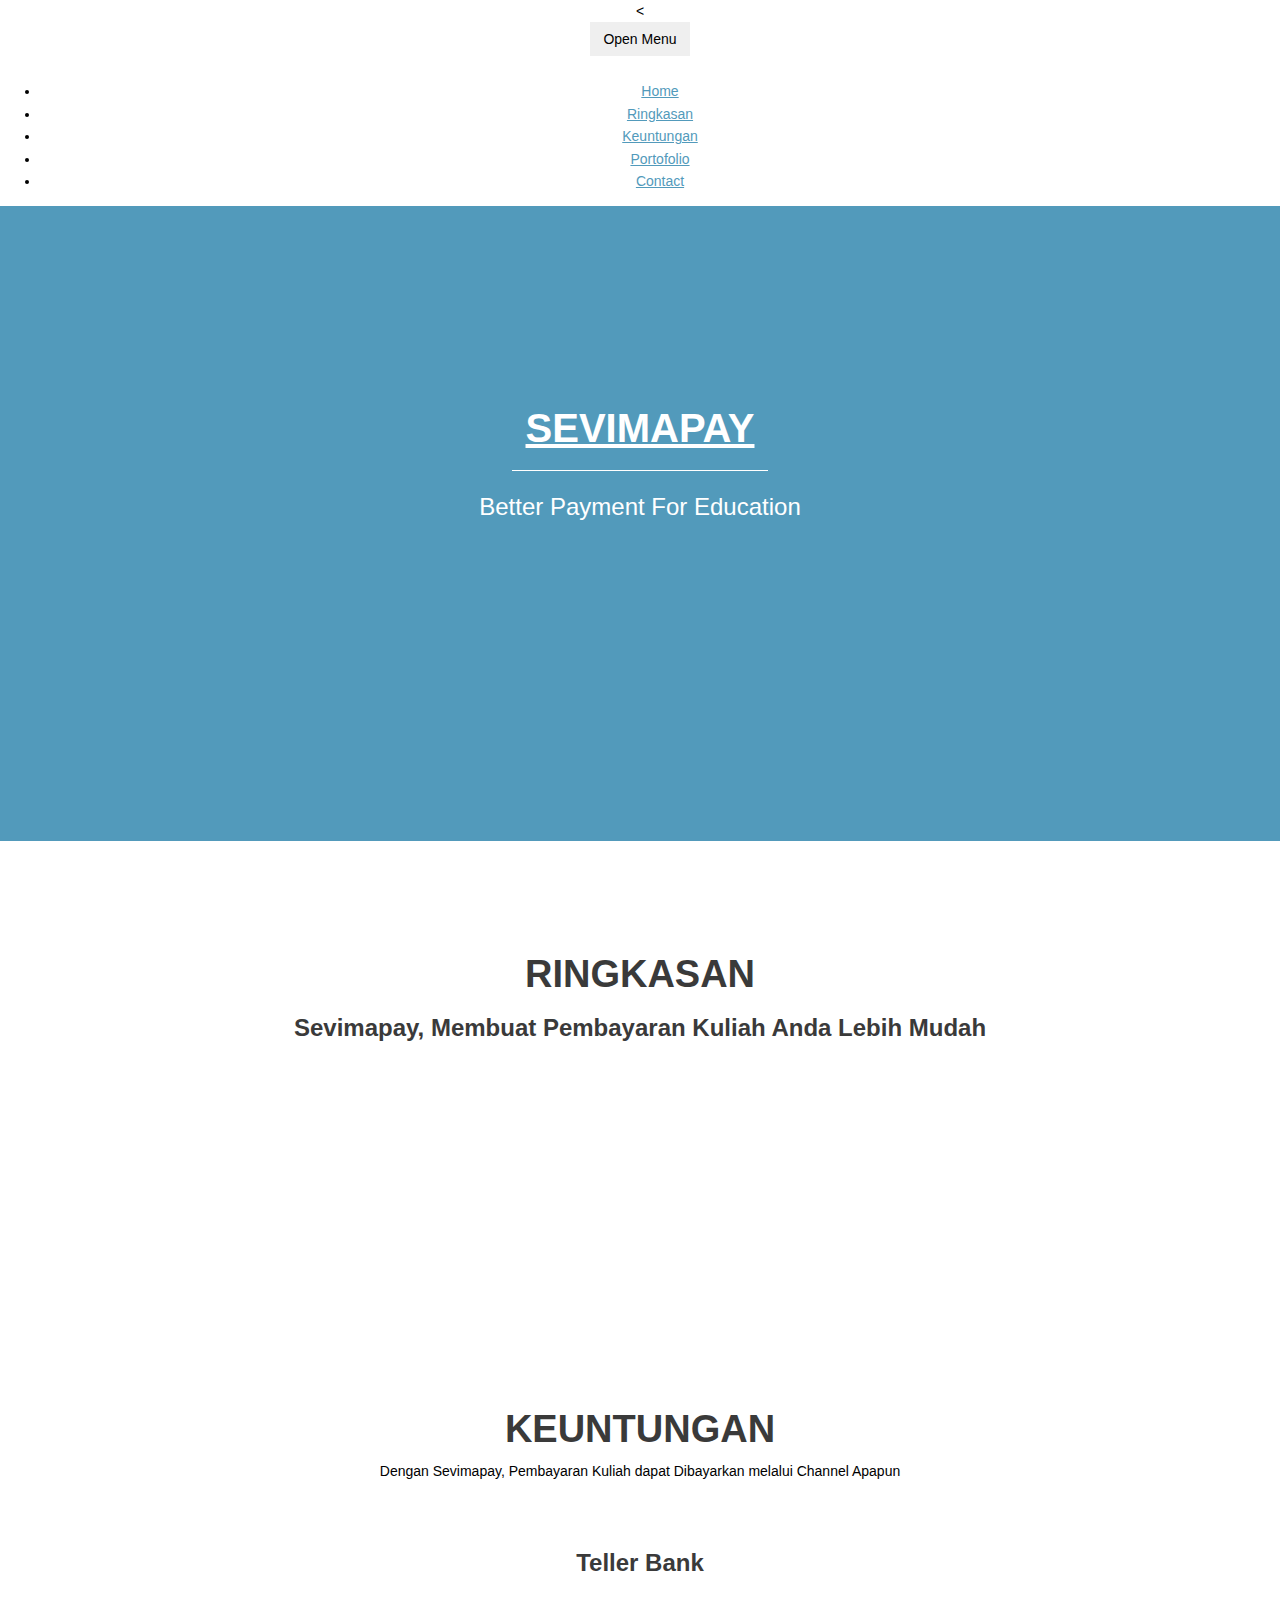
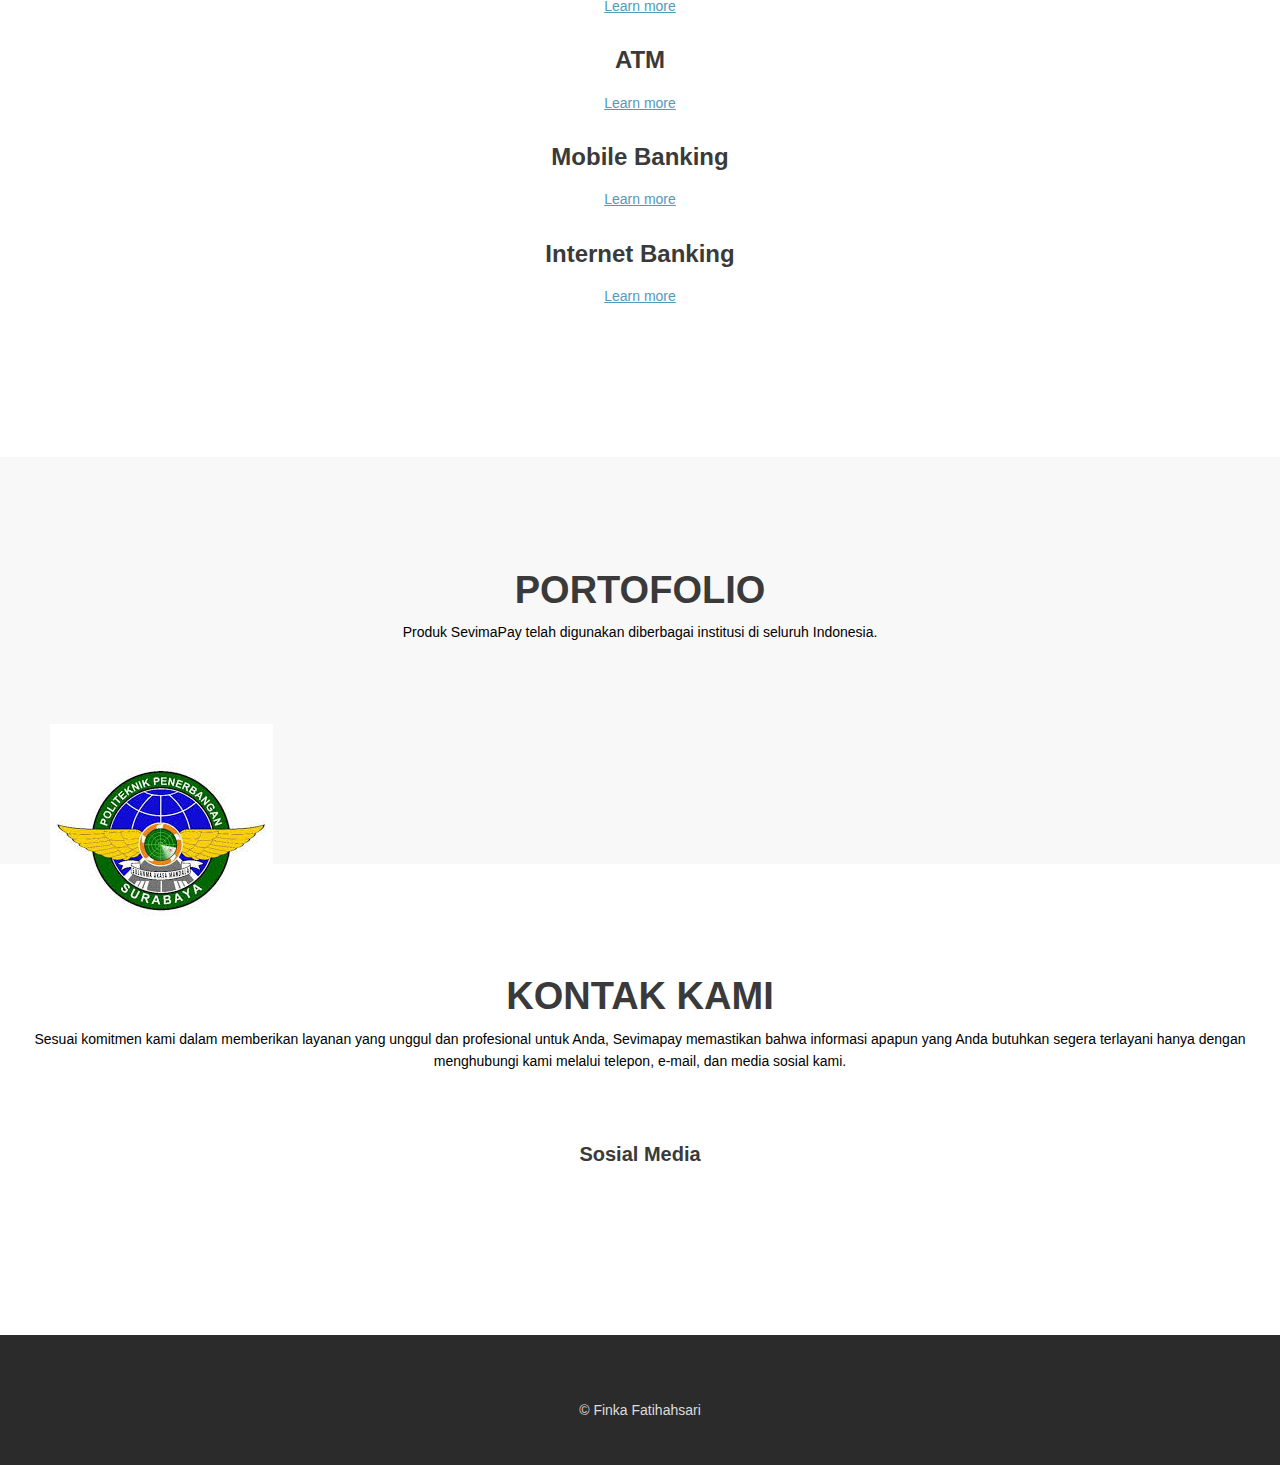
==== index.html @ 619b7484 "sevimapay" ====
<!DOCTYPE html>
<<!DOCTYPE html>
<html>
<head>
	<title>Sevimapay</title>
	<link href="css/style.css" rel="stylesheet" media="screen">
 	<link href="color/default.css" rel="stylesheet" media="screen">
</head>
<body>
	<div class="menu-area">
		<div id="dl-menu" class="dl-menuwrapper">
	      <button class="dl-trigger">Open Menu</button>
	      <ul class="dl-menu">
	        <li>
	          <a href="#intro">Home</a>
	        </li>
	        <li><a href="#about">Ringkasan</a></li>
	        <li><a href="#services">Keuntungan</a></li>
	        <li><a href="#works">Portofolio</a></li>
	        <li><a href="#contact">Contact</a></li>
	      </ul>
		</div>
	</div>

	<!--intro-area-->
	<div id="intro">
		<div class="intro-text">
		<div class="container">
		<div class="row">
			<div class="col-md-12">
				<div class="brand">
					<h1><a href="index.html">SevimaPay</a></h1>
					<div class="line-spacer"></div>
					<p><span>Better Payment For Education</span></p>
				</div>
			</div>
		</div>
		</div>
		</div>
	</div>

<!-- About -->
  <section id="about" class="home-section bg-white">
    <div class="container">
      <div class="row">
	        <div class="col-md-offset-2 col-md-8">
	          <div class="section-heading">
	            <h2>Ringkasan</h2>
	            <h4>Sevimapay, Membuat Pembayaran Kuliah Anda Lebih Mudah</h4>
	          </div>
	        </div>
	      </div>
	      <div class="row">
	        <div class="col-xs-12 col-sm-3 col-md-3 col-lg-3">
	          <div class="box-team wow bounceInDown" data-wow-delay="0.1s">
	            <img src="img\about\latarbelakang.jpg" alt="" class="img-responsive" />
	            <img src="img\about\2.jpg" alt="" class="img-responsive" />
	          </div>
	        </div>
	  </div>
    </div>
  </section>

<!-- Services -->
  <section id="services" class="home-section bg-white">
    <div class="container">
      <div class="row">
        <div class="col-md-offset-2 col-md-8">
          <div class="section-heading">
            <h2>Keuntungan</h2>
            <p>Dengan Sevimapay, Pembayaran Kuliah dapat Dibayarkan melalui Channel Apapun</p>
          </div>
        </div>
      </div>
    <div class="row">
        <div class="col-xs-12 col-sm-3 col-md-3 col-lg-3">
          <div class="service-box wow bounceInDown" data-wow-delay="0.1s">
            <i class="fa fa-code fa-4x"></i>
            <h4>Teller Bank</h4>
            <a href="#" class="btn btn-primary">Learn more</a>
          </div>
        </div>
        <div class="col-xs-12 col-sm-3 col-md-3 col-lg-3">
          <div class="service-box wow bounceInDown" data-wow-delay="0.1s">
            <i class="fa fa-code fa-4x"></i>
            <h4>ATM</h4>
            <a href="#" class="btn btn-primary">Learn more</a>
          </div>
        </div>
        <div class="col-xs-12 col-sm-3 col-md-3 col-lg-3">
          <div class="service-box wow bounceInDown" data-wow-delay="0.1s">
            <i class="fa fa-code fa-4x"></i>
            <h4>Mobile Banking</h4>
            <a href="#" class="btn btn-primary">Learn more</a>
          </div>
        </div>
        <div class="col-xs-12 col-sm-3 col-md-3 col-lg-3">
          <div class="service-box wow bounceInDown" data-wow-delay="0.1s">
            <i class="fa fa-code fa-4x"></i>
            <h4>Internet Banking</h4>
            <a href="#" class="btn btn-primary">Learn more</a>
          </div>
        </div>
    </div>
  </section>

  <!-- Works -->
  <section id="works" class="home-section bg-gray">
    <div class="container">
      <div class="row">
        <div class="col-md-offset-2 col-md-8">
          <div class="section-heading">
            <h2>Portofolio</h2>
            <p>Produk SevimaPay telah digunakan diberbagai institusi di seluruh Indonesia.</p>
          </div>
        </div>
      </div>
      <div class="row">
        <div class="col-md-offset-2 col-md-8">

          <ul class="lb-album">
            <li>
            <a href="#image-1">
				<img src="img/works/thumbs/1.jpg" alt="">
				<span>+</span>
			</a>
            <div class="lb-overlay" id="image-1">
            	<a href="#page" class="lb-close">X</a>
            	<img src="img/works/1.jpg" alt="" />
            </div>
            </li>
          </ul>

        </div>
      </div>
    </div>
  </section>
  
  <!-- Contact -->
  <section id="contact" class="home-section bg-white">
    <div class="container">
      <div class="row">
        <div class="col-md-offset-2 col-md-8">
          <div class="section-heading">
            <h2>Kontak Kami</h2>
            <p>Sesuai komitmen kami dalam memberikan layanan yang unggul dan profesional untuk Anda, Sevimapay memastikan bahwa informasi apapun yang Anda butuhkan segera terlayani hanya dengan menghubungi kami melalui telepon, e-mail, dan media sosial kami. </p>
          </div>
        </div>
      </div>

      <div class="row mar-top30 ">
        <div class="col-md-offset-2 col-md-8">
          <h5>Sosial Media</h5>
          <ul class="social-network">
          </ul>
        </div>
      </div>

    </div>
  </section>

  <footer>
    <div class="container">
      <div class="row">
        <div class="col-md-12">
          <p>&copy; Finka Fatihahsari</p>
        </div>
      </div>
    </div>
  </footer>

</body>
</html>
---- css/style.css ----
body{
	margin:0;
	padding:0;
	text-align: center;
	font-family: 'Open Sans', sans-serif;
	font-size: 14px;
	line-height: 1.6em;
	
}

h1 {
	font-size: 36px;
}
h2 {
	font-size: 32px;
}
h3 {
	font-size: 28px;
}
h4 {
	font-size: 24px;
}
h5 {
	font-size: 20px;
}
h6 {
	font-size: 18px;
}

h1,h2,h3,h4,h5,h6,.h1,.h2,.h3,.h4,.h5,.h6{
	color: #3a3a3a;
	font-weight: 700;
	margin-bottom: 20px;
	font-family: 'Montserrat', sans-serif;
}


.lead{
	font-weight: 400;
}

button {
	display: inline-block;
	margin-bottom: 0;
	margin-bottom: 10px;
	padding: 6px 12px;
	border: 1px solid transparent;
	vertical-align: middle;
	text-align: center;
	white-space: nowrap;
	font-weight: normal;
	font-size: 14px;
	line-height: 1.428571429;
	cursor: pointer;
	-webkit-user-select: none;
	-moz-user-select: none;
	-ms-user-select: none;
	-o-user-select: none;
	user-select: none;
}
button.navbar-toggle {
	background: #2b2b2b;
	border: none;
	color: #fff;
}

.btn-theme,.btn-theme:hover,.btn-theme:focus{
	color: #fff;
}
.btn-theme:hover{
	background: transparent !important;
	border-color: #999;
	color: #999;
}


/* ================================
margin, padding
================================= */
.mar-top0 {
	margin-top: 0;
}
.mar-top10 {
	margin-top: 10px;
}
.mar-top20 {
	margin-top: 20px;
}
.mar-top30 {
	margin-top: 30px;
}
.mar-top40 {
	margin-top: 40px;
}



/* ================================
Home sections
================================= */

.home-section {
	width: 100%;
	padding: 90px 0px 150px 0px;
}

/* --- heading --- */
.section-heading {
	margin-bottom: 70px;
}
	
.section-heading h2 {
	font-size: 38px;
	text-transform: uppercase;
}
	
.section-heading .heading-line {
	margin:0 auto;
	display: block;
	height: 1px;
	width: 80px;
	background: #333;
	margin-top: 10px;
	margin-bottom: 20px;
}

	
/* --- section bg var --- */

.bg-white {
	background: #fff;
}

.bg-gray {
	background: #f8f8f8;
}

.bg-dark {
	background: #575757;
}


/* --- section content general color --- */

.color-light h1,.color-light h2,.color-light h3,.color-light h4,.color-light h5,.color-light h6 {
	color: #fff;
}


.color-light p {
	color: #eee;
}


/* ================================
Intro
================================= */

#intro{
    height:635px;
    width:100%;
    background-color: #529abb;
    background-image: url(../img/bg-mac.png);
    background-position:center;
    background-repeat:no-repeat;
    overflow-y:hidden;
    text-align:center;
    position:relative;
}



.intro-text {
	position:relative;
	width:100%;
	margin-top:200px;
	z-index:1000;
}
#intro .brand {
	margin-top: 40px;
}
.intro-text h1 a {
	color:#fff;
	text-align:center;
	font-weight: 700;
	font-size: 40px; 
	line-height:1.1em;
	padding-top:30px;
	text-transform: uppercase;	
}
.intro-text h1 a:hover {
	text-decoration: none;
}

.line-spacer {
	width: 20%;
	margin:0 auto;
	margin-top: 20px;
	margin-bottom: 25px;
	border-bottom:1px solid #fff;
}

.intro-text p span {
	color:#fff;
	font-size: 24px;
	text-align:center;
	font-weight: 300;
}

/* ================================
About
================================= */
.box-team img {
	margin-bottom: 30px;
}



/* ================================
Services
================================= */

.service-box p {
	margin-bottom: 20px;
}

.service.carousel h4,.service.carousel p {
	text-align: left;
}


.service .carousel-control{
	background: none;
}

.service .screenshot{
	overflow: hidden;
	overflow: hidden;
	margin-right: auto;
	margin-left: auto;
}

.service .screenshot img{
	margin-right: auto;
	margin-left: auto;
	padding-left: 4px;
	width: 400px;
}

.service .carousel-indicators {
	position: relative;
	bottom: 0;
	left: 0;
	margin-top: 0px;
	margin-bottom: 0px;
	margin-left: 0px;
	padding: 5px;
	padding-bottom: 8px;
	width: 100%;
	background: #ffffff;
}

.service .carousel-indicators .active {
	width: 45px;
	height: 5px;
	border: none;
	border-radius: 0px;
}

.service .carousel-indicators li {
	display: inline-block;
	margin: 1px;
	width: 45px;
	height: 5px;
	border: none;
	border-radius: 0px;
	background: #eeeeee;
	text-indent: -999px;
	cursor: pointer;
}


/* ================================
Works
================================= */


.lb-album{
	margin-left:40px;
	list-style: none;
	width: 100%;
	margin: 0 auto;
}
.lb-album li{
	float: left;
	margin: 10px;
	position: relative;
}
.lb-album li > a,
.lb-album li > a img{
	display: block;
}
.lb-album li > a{
	width: 150px;
	height: 150px;
	position: relative;
	padding: 0;
	background: #2b2b2b;
}
.lb-album li > a span{
	position: absolute;
	width: 150px;
	height: 150px;
	top: 0;
	left: 0;
	text-align: center;
	line-height: 150px;
	color: rgba(27,54,81,0.8);
	text-shadow: 0px 1px 1px rgba(255,255,255,0.6);
	font-size: 24px;
	opacity: 0;
	filter: alpha(opacity=0); /* internet explorer */
    -ms-filter:"progid:DXImageTransform.Microsoft.Alpha(opacity=0)"; /*IE8*/
	background: rgb(241,210,194);
	background: -moz-radial-gradient(center, ellipse cover, rgba(255,255,255,0.56) 0%, rgba(241,210,194,1) 100%);
	background: -webkit-gradient(radial, center center, 0px, center center, 100%, color-stop(0%,rgba(255,255,255,0.56)), color-stop(100%,rgba(241,210,194,1)));
	background: -webkit-radial-gradient(center, ellipse cover, rgba(255,255,255,0.56) 0%,rgba(241,210,194,1) 100%);
	background: -o-radial-gradient(center, ellipse cover, rgba(255,255,255,0.56) 0%,rgba(241,210,194,1) 100%);
	background: -ms-radial-gradient(center, ellipse cover, rgba(255,255,255,0.56) 0%,rgba(241,210,194,1) 100%);
	background: radial-gradient(center, ellipse cover, rgba(255,255,255,0.56) 0%,rgba(241,210,194,1) 100%);
	-webkit-transition: opacity 0.3s linear;
	-moz-transition: opacity 0.3s linear;
	-o-transition: opacity 0.3s linear;
	-ms-transition: opacity 0.3s linear;
	transition: opacity 0.3s linear;
}
.lb-album li > a:hover span{
	opacity: 1;
	filter: alpha(opacity=99); /* internet explorer */
    -ms-filter:"progid:DXImageTransform.Microsoft.Alpha(opacity=99)"; /*IE8*/
}
.lb-overlay{
	width: 0px;
	height: 0px;
	position: fixed;
	overflow: hidden;
	left: 0px;
	top: 0px;
	padding: 0px;
	z-index: 99;
	text-align: center;
	background: rgb(241,210,194);
	background: -moz-radial-gradient(center, ellipse cover, rgba(255,255,255,0.56) 0%, rgba(241,210,194,1) 100%);
	background: -webkit-gradient(radial, center center, 0px, center center, 100%, color-stop(0%,rgba(255,255,255,0.56)), color-stop(100%,rgba(241,210,194,1)));
	background: -webkit-radial-gradient(center, ellipse cover, rgba(255,255,255,0.56) 0%,rgba(241,210,194,1) 100%);
	background: -o-radial-gradient(center, ellipse cover, rgba(255,255,255,0.56) 0%,rgba(241,210,194,1) 100%);
	background: -ms-radial-gradient(center, ellipse cover, rgba(255,255,255,0.56) 0%,rgba(241,210,194,1) 100%);
	background: radial-gradient(center, ellipse cover, rgba(255,255,255,0.56) 0%,rgba(241,210,194,1) 100%);
}
.lb-overlay > div{
	position: relative;
	color: rgba(27,54,81,0.8);
	opacity: 0;
	filter: alpha(opacity=0); /* internet explorer */
    -ms-filter:"progid:DXImageTransform.Microsoft.Alpha(opacity=0)"; /*IE8*/
	width: 550px;
	margin: 10px auto 0px auto;
	text-shadow: 0px 1px 1px rgba(255,255,255,0.6);
	-webkit-transition: opacity 0.3s linear 1.3s;
	-moz-transition: opacity 0.3s linear 1.3s;
	-o-transition: opacity 0.3s linear 1.3s;
	-ms-transition: opacity 0.3s linear 1.3s;
	transition: opacity 0.3s linear 1.3s;
}
.lb-overlay div h3,
.lb-overlay div p{
	padding: 0px 20px;
	width: 200px;
	height: 60px;
}
.lb-overlay div h3{
	font-size: 32px;
	margin-top:0;
	float: left;
	text-align: right;
	border-right: 1px solid rgba(27,54,81,0.4);
	text-shadow: none;
	color: #fff;
}
.lb-overlay div h3 span,
.lb-overlay div p{
	font-size: 16px;
	text-shadow: none;
	color: #fff;
}
.lb-overlay div h3 span{
	display: block;
	line-height: 6px;
}
.lb-overlay div p{
	text-align: left;
	float: left;
	width: 260px;
}
.lb-overlay a.lb-close{
	
	z-index: 1001;
	color: #fff;
	position: absolute;
	top: 43px;
	left: 50%;
	
	font-size: 28px;
	line-height: 26px;
	text-align: center;
	width: 50px;
	height: 23px;
	overflow: hidden;
	margin-left: -25px;
	opacity: 0;
	filter: alpha(opacity=0); /* internet explorer */
    -ms-filter:"progid:DXImageTransform.Microsoft.Alpha(opacity=0)"; /*IE8*/
	-webkit-transition: opacity 0.3s linear 1.2s;
	-moz-transition: opacity 0.3s linear 1.2s;
	-o-transition: opacity 0.3s linear 1.2s;
	-ms-transition: opacity 0.3s linear 1.2s;
	transition: opacity 0.3s linear 1.2s;
}
.lb-overlay img{
	/* height: 100%; For Opera max-height does not seem to work */
	max-height: 100%;
	position: relative;
	-webkit-box-shadow: 1px 1px 4px rgba(0,0,0,0.3);
	-moz-box-shadow: 1px 1px 4px rgba(0,0,0,0.3);
	box-shadow: 0px 2px 7px rgba(0,0,0,0.2);
}
.lb-overlay:target {
	width: auto;
	height: auto;
	bottom: 0px;
	right: 0px;
	padding: 80px 100px 120px 100px;
}
.lb-overlay:target img {
	-webkit-animation: fadeInScale 1.2s ease-in-out;
	-moz-animation: fadeInScale 1.2s ease-in-out;
	-o-animation: fadeInScale 1.2s ease-in-out;
	-ms-animation: fadeInScale 1.2s ease-in-out;
	animation: fadeInScale 1.2s ease-in-out;
}
.lb-overlay:target a.lb-close,
.lb-overlay:target > div{
	opacity: 1;
	filter: alpha(opacity=99); /* internet explorer */
    -ms-filter:"progid:DXImageTransform.Microsoft.Alpha(opacity=99)"; /*IE8*/
}
@-webkit-keyframes fadeInScale {
  0% { -webkit-transform: scale(0.6); opacity: 0; }
  100% { -webkit-transform: scale(1); opacity: 1; }
}
@-moz-keyframes fadeInScale {
  0% { -moz-transform: scale(0.6); opacity: 0; }
  100% { -moz-transform: scale(1); opacity: 1; }
}
@-o-keyframes fadeInScale {
  0% { -o-transform: scale(0.6); opacity: 0; }
  100% { -o-transform: scale(1); opacity: 1; }
}
@-ms-keyframes fadeInScale {
  0% { -ms-transform: scale(0.6); opacity: 0; }
  100% { -ms-transform: scale(1); opacity: 1; }
}
@keyframes fadeInScale {
  0% { transform: scale(0.6); opacity: 0; }
  100% { transform: scale(1); opacity: 1; }
}

x:-o-prefocus, .lb-overlay img {
    height: 100%;
}


/* ================================
Contact
================================= */


.validation {
    color: red;
    display:none;
    margin: 0 0 20px;
    font-weight:400;
    font-size:13px;
}

#sendmessage {
    color: green;
    border:1px solid green;
    display:none;
    text-align:center;
    padding:15px;
    font-weight:600;
    margin-bottom:15px;
}

#errormessage {
    color: red;
    display:none;
    border:1px solid red;
    text-align:center;
    padding:15px;
    font-weight:600;
    margin-bottom:15px;
}

#sendmessage.show, #errormessage.show, .show {
	display:block;
}

/* ================================
Bottom widget
================================= */
ul.social-network {	
	margin: 0;
	margin-left:0;
	padding-left: 0;
	list-style: none;
}
ul.social-network li {
	display: inline;
	margin: 5px 5px;
}

ul.social-network li a:hover span .fa-circle {
	color: #2b2b2b;
}

/* ================================
Footer
================================= */
footer {
	background: #2b2b2b;
	color: #ddd;
	padding: 50px 0 30px;
}
/* ================================
more media queries
================================= */

@media (max-width:768px) {
	#intro{
		background-image: url(../img/bg-mac.png);
		background-size:100%;
	}
	.box-team, .box-team img {
		text-align: center;
	}
	.box-team img {
		float: none;
		margin:0 auto;
	}	
	.box-team {
		margin-bottom: 30px;
	}

	
}

@media (max-width:992px) {


	.service p{
			margin-bottom: 60px;
	}

}

@media (max-width:480px){
	#intro{
		background-image: none;
	}
}
---- color/default.css ----
a, a:hover{
	color: #529abb;
}
.navbar-default{
	background: #529abb;
}

.form-control:focus {
  border-color: #529abb;
  -webkit-box-shadow: inset 0 1px 1px rgba(0,0,0,.075), 0 0 2px #529abb;
          box-shadow: inset 0 1px 1px rgba(0,0,0,.075), 0 0 2px #529abb;
}

.service .carousel-indicators .active {
	background: #529abb;
}

.btn-theme {
	background: #529abb;
}

.lb-album li > a span{
	background: #529abb;
	background: -moz-radial-gradient(center, ellipse cover, rgba(255,255,255,0.56) 0%, #529abb 100%);
	background: -webkit-gradient(radial, center center, 0px, center center, 100%, color-stop(0%,rgba(255,255,255,0.56)), color-stop(100%,#529abb));
	background: -webkit-radial-gradient(center, ellipse cover, rgba(255,255,255,0.56) 0%,#529abb 100%);
	background: -o-radial-gradient(center, ellipse cover, rgba(255,255,255,0.56) 0%,#529abb 100%);
	background: -ms-radial-gradient(center, ellipse cover, rgba(255,255,255,0.56) 0%,#529abb 100%);
	background: radial-gradient(center, ellipse cover, rgba(255,255,255,0.56) 0%,#529abb 100%);
}
.lb-overlay{
	background: #529abb;
	background: -moz-radial-gradient(center, ellipse cover, rgba(255,255,255,0.56) 0%, #529abb 100%);
	background: -webkit-gradient(radial, center center, 0px, center center, 100%, color-stop(0%,rgba(255,255,255,0.56)), color-stop(100%,#529abb));
	background: -webkit-radial-gradient(center, ellipse cover, rgba(255,255,255,0.56) 0%,#529abb 100%);
	background: -o-radial-gradient(center, ellipse cover, rgba(255,255,255,0.56) 0%,#529abb 100%);
	background: -ms-radial-gradient(center, ellipse cover, rgba(255,255,255,0.56) 0%,#529abb 100%);
	background: radial-gradient(center, ellipse cover, rgba(255,255,255,0.56) 0%,#529abb 100%);
}
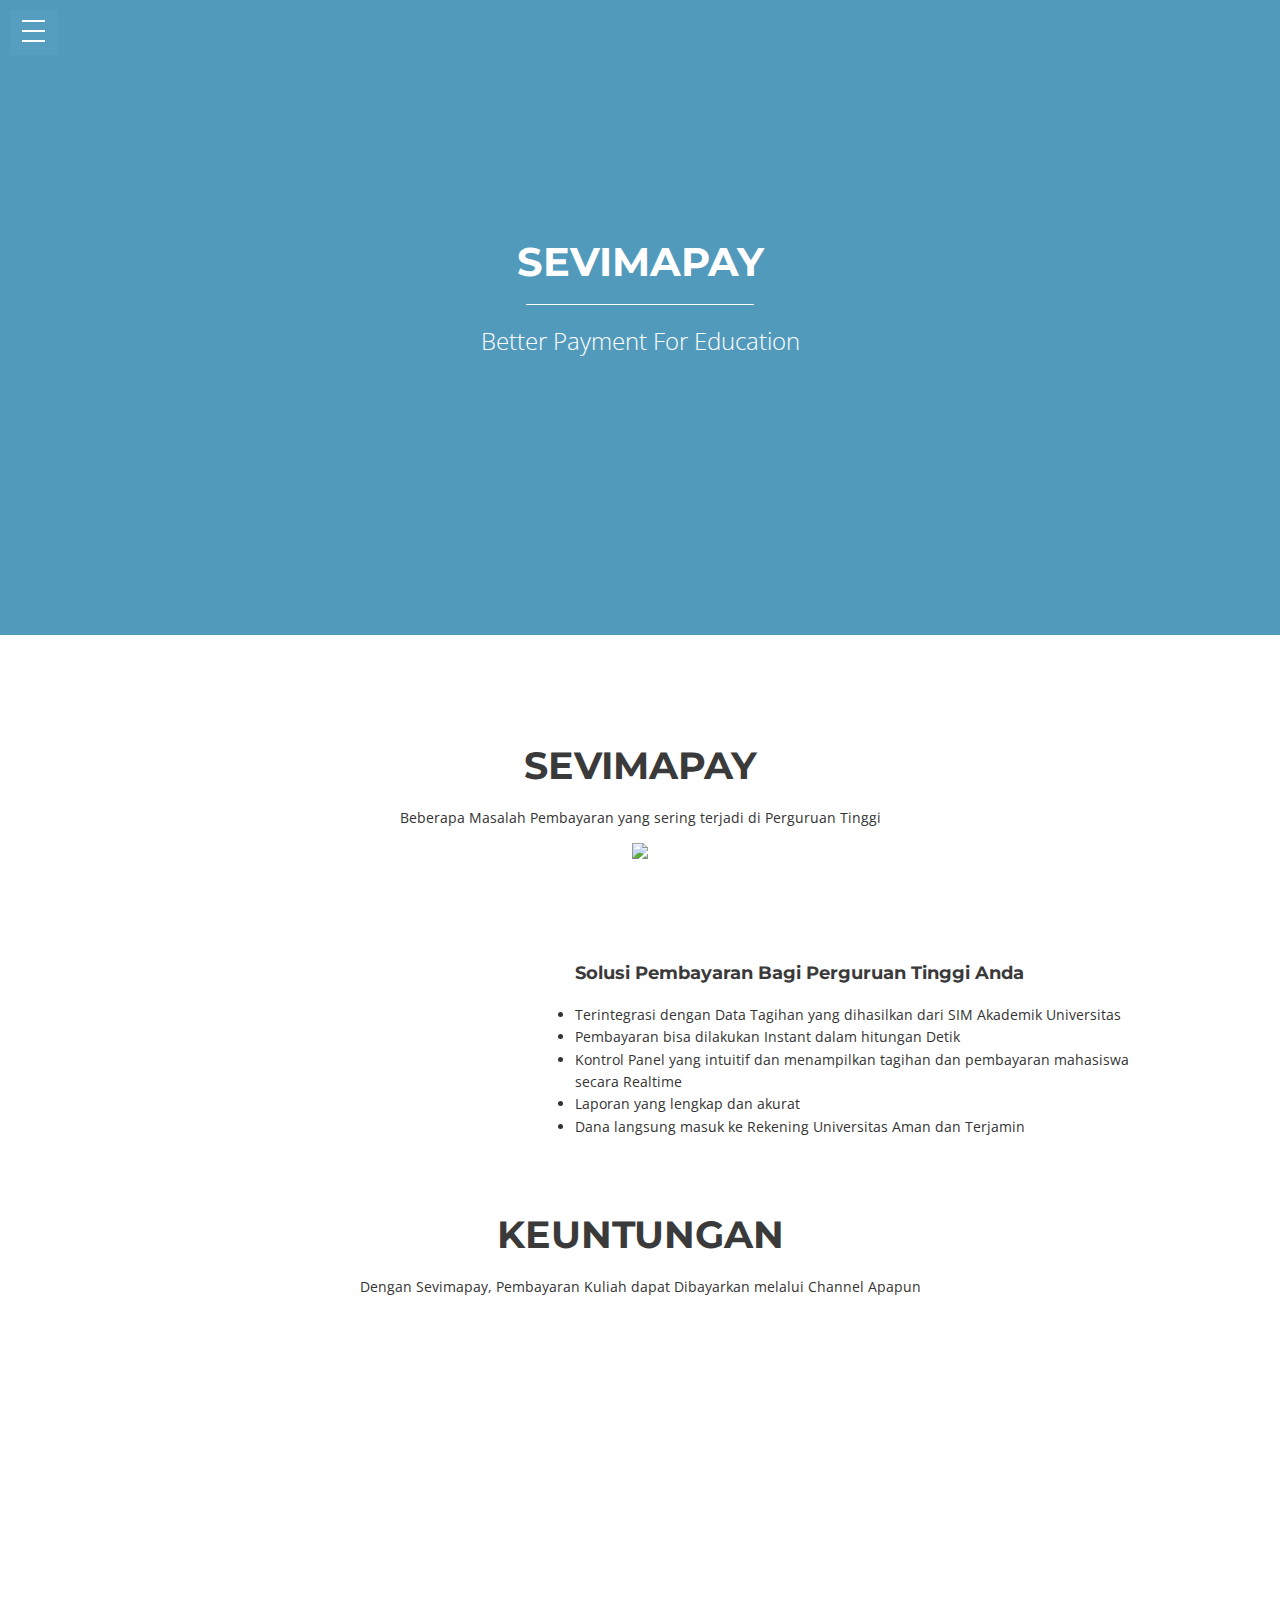
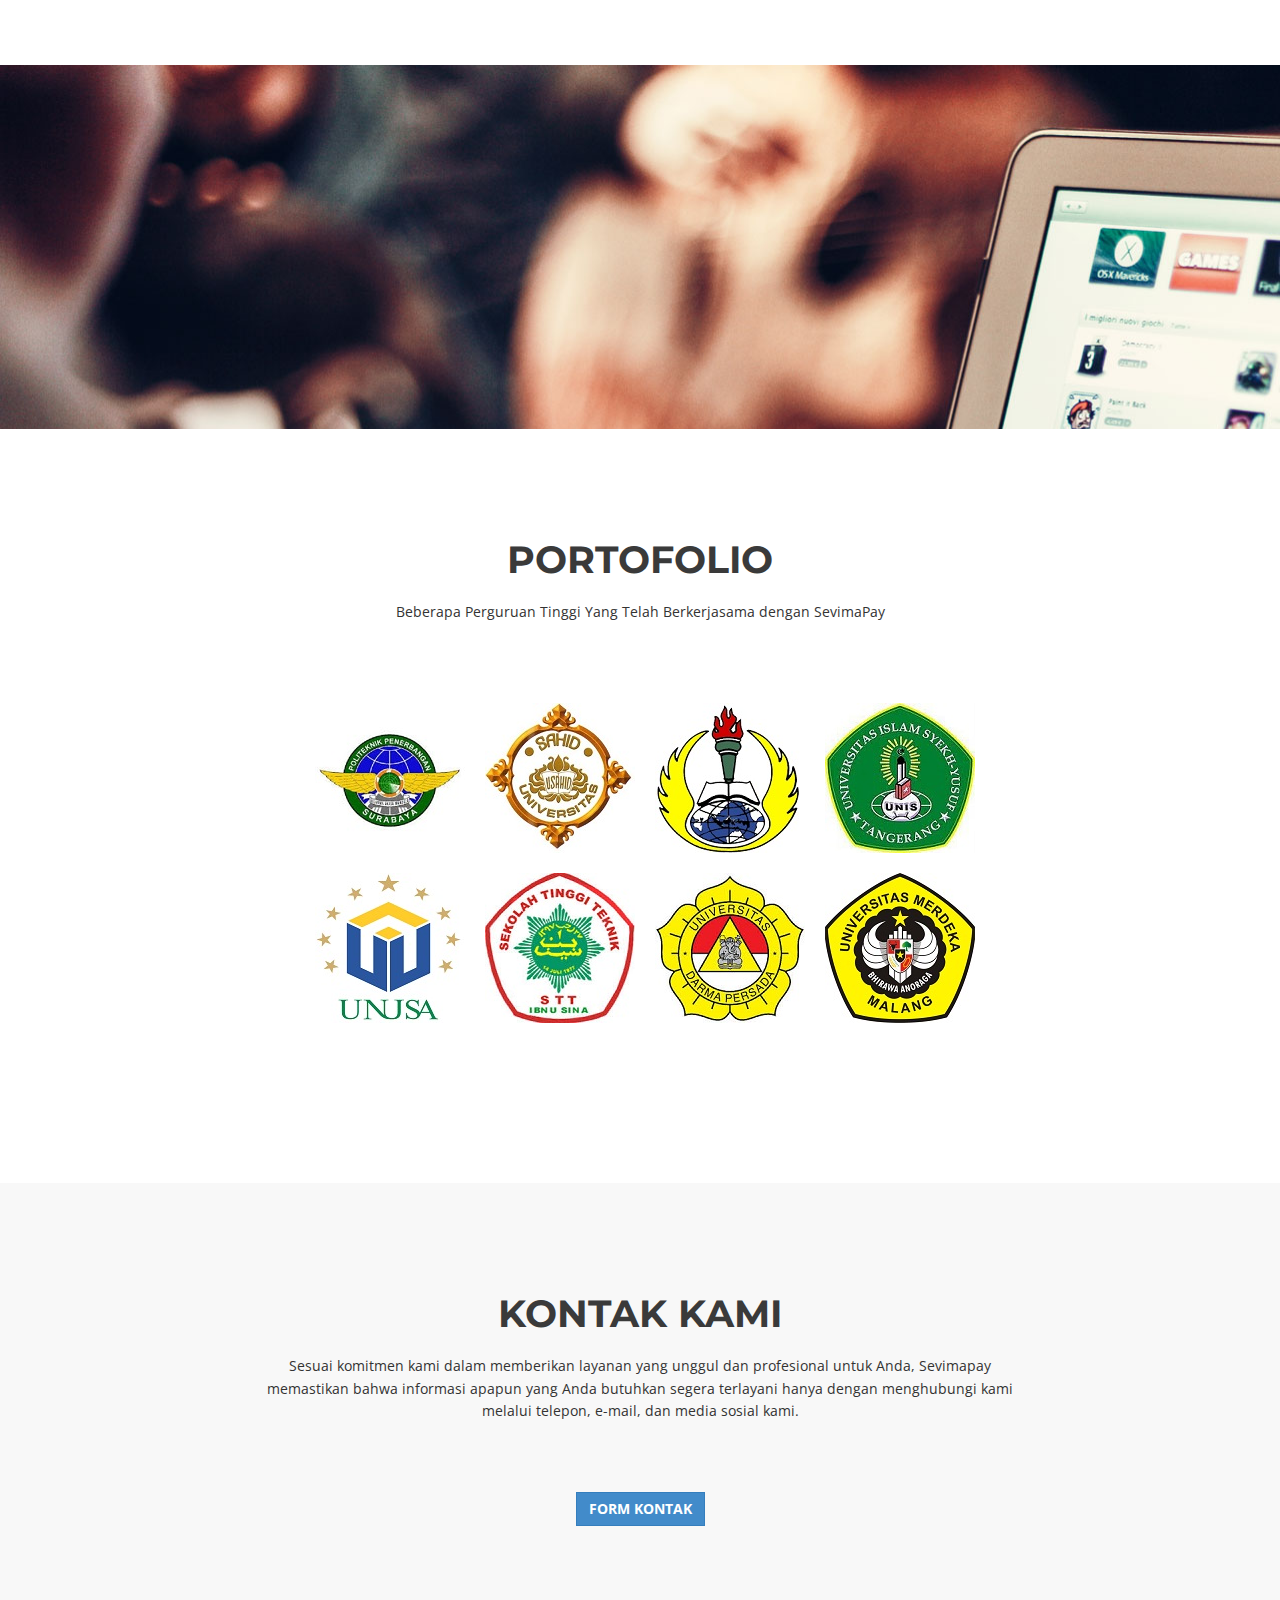
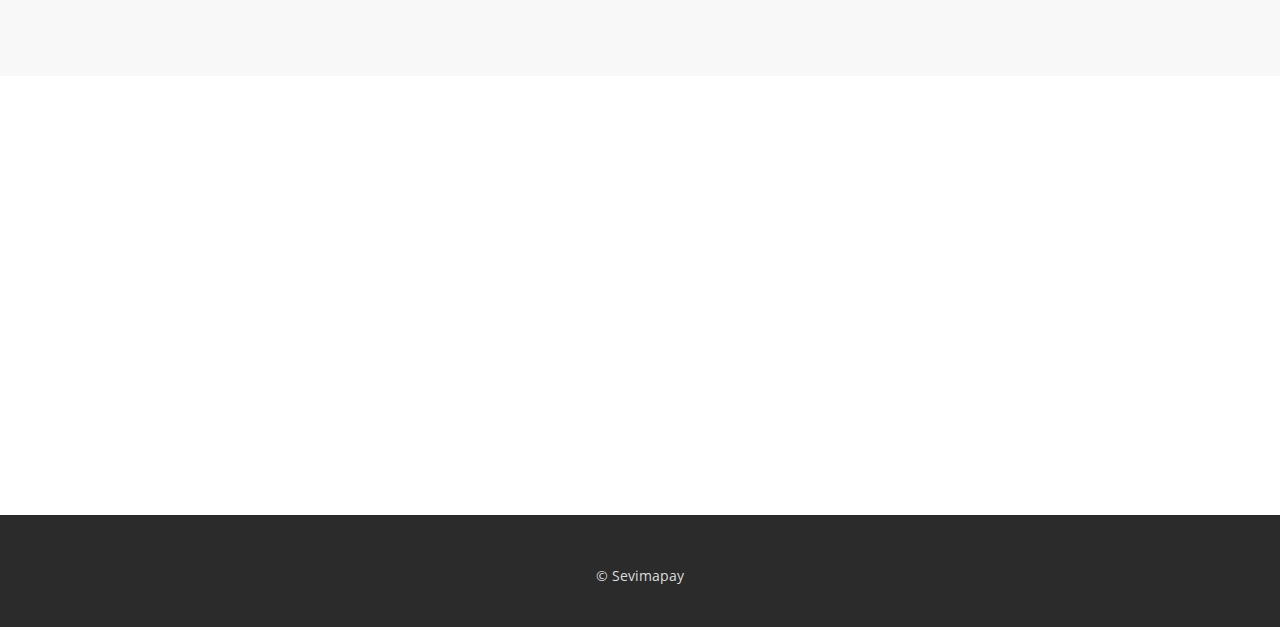
==== commit 35495bd7: "web complete" ====
--- a/index.html
+++ b/index.html
@@ -1,10 +1,12 @@
 <!DOCTYPE html>
-<<!DOCTYPE html>
 <html>
 <head>
 	<title>Sevimapay</title>
-	<link href="css/style.css" rel="stylesheet" media="screen">
- 	<link href="color/default.css" rel="stylesheet" media="screen">
+	<link href="css/bootstrap.min.css" rel="stylesheet" media="screen">
+  <link href="css/style.css" rel="stylesheet" media="screen">
+  <link href="color/default.css" rel="stylesheet" media="screen">
+  <script src="js/modernizr.custom.js"></script>
+  <script src="https://canvasjs.com/assets/script/canvasjs.min.js"></script>
 </head>
 <body>
 	<div class="menu-area">
@@ -14,10 +16,11 @@
 	        <li>
 	          <a href="#intro">Home</a>
 	        </li>
-	        <li><a href="#about">Ringkasan</a></li>
+	        <li><a href="#about">Tentang Produk</a></li>
 	        <li><a href="#services">Keuntungan</a></li>
 	        <li><a href="#works">Portofolio</a></li>
 	        <li><a href="#contact">Contact</a></li>
+          <li><a href="#partner">Partner</a></li>
 	      </ul>
 		</div>
 	</div>
@@ -43,24 +46,32 @@
   <section id="about" class="home-section bg-white">
     <div class="container">
       <div class="row">
-	        <div class="col-md-offset-2 col-md-8">
 	          <div class="section-heading">
-	            <h2>Ringkasan</h2>
-	            <h4>Sevimapay, Membuat Pembayaran Kuliah Anda Lebih Mudah</h4>
+	            <h2>Sevimapay</h2>
+              <p>Beberapa Masalah Pembayaran yang sering terjadi di Perguruan Tinggi</p>
+               <img src="img/about/problem.png" >
+	            
 	          </div>
 	        </div>
-	      </div>
-	      <div class="row">
-	        <div class="col-xs-12 col-sm-3 col-md-3 col-lg-3">
-	          <div class="box-team wow bounceInDown" data-wow-delay="0.1s">
-	            <img src="img\about\latarbelakang.jpg" alt="" class="img-responsive" />
-	            <img src="img\about\2.jpg" alt="" class="img-responsive" />
-	          </div>
-	        </div>
-	  </div>
-    </div>
-  </section>
-
+        </div>
+          <div class="col-md-6" align="left" id="chartContainer" style="display: block; height: 210px; width: 520px;"></div>
+          <br>
+        </div>
+  
+        <div class="col-md-6">   
+          <ul class="check-benefit" align="left">
+              <h6>Solusi Pembayaran Bagi Perguruan Tinggi Anda</h6>
+              <li>Terintegrasi dengan Data Tagihan yang dihasilkan dari SIM Akademik Universitas</li>
+              <li>Pembayaran bisa dilakukan Instant dalam hitungan Detik</li>
+              <li>Kontrol Panel yang intuitif dan menampilkan tagihan dan pembayaran mahasiswa secara Realtime</li>
+              <li>Laporan yang lengkap dan akurat</li>
+              <li>Dana langsung masuk ke Rekening Universitas Aman dan Terjamin</li>
+          </ul>
+        </div> 
+	   </div>
+    </div>
+    </section>
+    
 <!-- Services -->
   <section id="services" class="home-section bg-white">
     <div class="container">
@@ -75,43 +86,57 @@
     <div class="row">
         <div class="col-xs-12 col-sm-3 col-md-3 col-lg-3">
           <div class="service-box wow bounceInDown" data-wow-delay="0.1s">
-            <i class="fa fa-code fa-4x"></i>
+            <i class="	fa fa-money fa-4x"></i>
             <h4>Teller Bank</h4>
-            <a href="#" class="btn btn-primary">Learn more</a>
+            <a href="teller.html" class="btn btn-primary">Learn more</a>
           </div>
         </div>
         <div class="col-xs-12 col-sm-3 col-md-3 col-lg-3">
           <div class="service-box wow bounceInDown" data-wow-delay="0.1s">
-            <i class="fa fa-code fa-4x"></i>
+            <i class="fa fa-credit-card fa-4x"></i>
             <h4>ATM</h4>
-            <a href="#" class="btn btn-primary">Learn more</a>
+            <a href="atm.html" class="btn btn-primary">Learn more</a>
           </div>
         </div>
         <div class="col-xs-12 col-sm-3 col-md-3 col-lg-3">
           <div class="service-box wow bounceInDown" data-wow-delay="0.1s">
-            <i class="fa fa-code fa-4x"></i>
+            <i class="	fa fa-mobile-phone fa-4x"></i>
             <h4>Mobile Banking</h4>
-            <a href="#" class="btn btn-primary">Learn more</a>
+            <a href="mobile.html" class="btn btn-primary">Learn more</a>
           </div>
         </div>
         <div class="col-xs-12 col-sm-3 col-md-3 col-lg-3">
           <div class="service-box wow bounceInDown" data-wow-delay="0.1s">
-            <i class="fa fa-code fa-4x"></i>
+            <i class="fa fa-laptop fa-4x"></i>
             <h4>Internet Banking</h4>
-            <a href="#" class="btn btn-primary">Learn more</a>
+            <a href="internet.html" class="btn btn-primary">Learn more</a>
           </div>
         </div>
     </div>
   </section>
 
+  <!-- spacer -->
+  <section id="spacer1" class="home-section spacer">
+    <div class="container">
+      <div class="row">
+        <div class="col-md-12">
+          <div class="color-light">
+            <h2 class="wow bounceInDown" data-wow-delay="1s">SevimaPay Supporting Better Payment For Education</h2>
+            <p class="lead wow bounceInUp" data-wow-delay="2s">Everywhere, Everytime</p>
+          </div>
+        </div>
+      </div>
+    </div>
+  </section>
+
   <!-- Works -->
-  <section id="works" class="home-section bg-gray">
+  <section id="works" class="home-section bg-white">
     <div class="container">
       <div class="row">
         <div class="col-md-offset-2 col-md-8">
           <div class="section-heading">
             <h2>Portofolio</h2>
-            <p>Produk SevimaPay telah digunakan diberbagai institusi di seluruh Indonesia.</p>
+            <p>Beberapa Perguruan Tinggi Yang Telah Berkerjasama dengan SevimaPay</p>
           </div>
         </div>
       </div>
@@ -120,14 +145,85 @@
 
           <ul class="lb-album">
             <li>
-            <a href="#image-1">
-				<img src="img/works/thumbs/1.jpg" alt="">
-				<span>+</span>
-			</a>
-            <div class="lb-overlay" id="image-1">
-            	<a href="#page" class="lb-close">X</a>
-            	<img src="img/works/1.jpg" alt="" />
-            </div>
+              <a href="#image-1">
+                <img src="img/works/thumbs/1.jpg" alt="">
+                <span>+</span>
+              </a>
+              <div class="lb-overlay" id="image-1">
+                <a href="#page" class="lb-close">X</a>
+                <img src="img/works/1.jpg" alt="" />
+              </div>
+            </li>
+            <li>
+              <a href="#image-2">
+                <img src="img/works/thumbs/2.jpg" alt="">
+                <span>+</span>
+              </a>
+              <div class="lb-overlay" id="image-2">
+                <a href="#page" class="lb-close">x Close</a>
+                <img src="img/works/2.jpg" alt="" />
+              </div>
+            </li>
+            <li>
+              <a href="#image-3">
+                <img src="img/works/thumbs/3.jpg" alt="">
+                <span>+</span>
+              </a>
+              <div class="lb-overlay" id="image-3">
+                <a href="#page" class="lb-close">x Close</a>
+                <img src="img/works/3.jpg" alt="" />
+              </div>
+            </li>
+            <li>
+              <a href="#image-4">
+                <img src="img/works/thumbs/4.jpg" alt="">
+                <span>+</span>
+              </a>
+              <div class="lb-overlay" id="image-4">
+                <a href="#page" class="lb-close">x Close</a>
+                <img src="img/works/4.jpg" alt="" />
+              </div>
+            </li>
+
+            <li>
+              <a href="#image-5">
+                <img src="img/works/thumbs/5.jpg" alt="">
+                <span>+</span>
+              </a>
+              <div class="lb-overlay" id="image-5">
+                <a href="#page" class="lb-close">X</a>
+                <img src="img/works/5.jpg" alt="" />
+              </div>
+            </li>
+            <li>
+              <a href="#image-6">
+                <img src="img/works/thumbs/6.jpg" alt="">
+                <span>+</span>
+              </a>
+              <div class="lb-overlay" id="image-6">
+                <a href="#page" class="lb-close">x Close</a>
+                <img src="img/works/6.jpg" alt="" />
+              </div>
+            </li>
+            <li>
+              <a href="#image-7">
+                <img src="img/works/thumbs/7.jpg" alt="">
+                <span>+</span>
+              </a>
+              <div class="lb-overlay" id="image-7">
+                <a href="#page" class="lb-close">x Close</a>
+                <img src="img/works/7.jpg" alt="" />
+              </div>
+            </li>
+            <li>
+              <a href="#image-8">
+                <img src="img/works/thumbs/8.jpg" alt="">
+                <span>+</span>
+              </a>
+              <div class="lb-overlay" id="image-8">
+                <a href="#page" class="lb-close">x Close</a>
+                <img src="img/works/8.jpg" alt="" />
+              </div>
             </li>
           </ul>
 
@@ -137,7 +233,7 @@
   </section>
   
   <!-- Contact -->
-  <section id="contact" class="home-section bg-white">
+  <section id="contact" class="home-section bg-gray">
     <div class="container">
       <div class="row">
         <div class="col-md-offset-2 col-md-8">
@@ -145,17 +241,49 @@
             <h2>Kontak Kami</h2>
             <p>Sesuai komitmen kami dalam memberikan layanan yang unggul dan profesional untuk Anda, Sevimapay memastikan bahwa informasi apapun yang Anda butuhkan segera terlayani hanya dengan menghubungi kami melalui telepon, e-mail, dan media sosial kami. </p>
           </div>
-        </div>
-      </div>
-
-      <div class="row mar-top30 ">
-        <div class="col-md-offset-2 col-md-8">
-          <h5>Sosial Media</h5>
-          <ul class="social-network">
-          </ul>
-        </div>
-      </div>
-
+          <button data-type="show" id="show" class="btn btn-primary">Form Kontak</button>
+          <div id="form-kontak">
+            
+          </div>
+          <div class="row">
+          
+           <form method="get" role="form" class="contactForm" hidden="">
+            <div class="form-group">
+              <input type="text" name="name" class="form-control" id="name" placeholder="Your Name" data-rule="minlen:4" data-msg="Please enter at least 4 chars" />
+              <div class="validation"></div>
+            </div>
+            <div class="form-group">
+              <input type="email" class="form-control" name="email" id="email" placeholder="Your Email" data-rule="email" data-msg="Please enter a valid email" />
+              <div class="validation"></div>
+            </div>
+            <div class="form-group">
+              <input type="text" class="form-control" name="subject" id="subject" placeholder="Subject" data-rule="minlen:4" data-msg="Please enter at least 8 chars of subject" />
+              <div class="validation"></div>
+            </div>
+            <div class="form-group">
+              <textarea class="form-control" name="message" id="message" rows="5" data-rule="required" data-msg="Please write something for us" placeholder="Message"></textarea>
+              <div class="validation"></div>
+            </div>
+            <div class="text-center">
+            <input type="button" onclick="submit()" value="Send Message"  class="btn btn-theme btn-lg btn-block"></div>
+          </form>
+
+        </div>
+      </div>
+      </section>
+
+  <!--partner-area-->
+  <section id="partner" class="home-section bg-white">
+    <div class="container">
+      <div class="col-md-12">
+          <div class="box-team wow bounceInDown" data-wow-delay="0.1s" >
+            <br>
+            <h2>Our Partner</h2>
+            <p>Sevimapay saat ini telah bekerjasama dengan beberapa Instansi, dan pastinya akan terus bertambah!</p>
+            <br>
+            <img src="img/about/bank.png" >
+          </div>
+      </div>
     </div>
   </section>
 
@@ -163,11 +291,100 @@
     <div class="container">
       <div class="row">
         <div class="col-md-12">
-          <p>&copy; Finka Fatihahsari</p>
+          <p>&copy; Sevimapay</p>
         </div>
       </div>
     </div>
   </footer>
+
+  <!-- js -->
+  <script src="js/jquery.js"></script>
+  <script src="js/bootstrap.min.js"></script>
+  <script src="js/jquery.smooth-scroll.min.js"></script>
+  <script src="js/jquery.dlmenu.js"></script>
+  <script src="js/wow.min.js"></script>
+  <script src="js/custom.js"></script>
+  <script src="contactform/contactform.js"></script>
+  
+  <script type="text/javascript">
+    $(function(){
+      $("[data-type='show']").click(function(){
+          $('#form-kontak').append($('.contactForm').clone().show());
+          $('#show').hide();
+        });
+      tampil();
+    });
+
+    function submit(){
+      var nama = $('#form-kontak #name').val();
+      var email = $('#form-kontak #email').val();
+      var subject = $('#form-kontak #subject').val();
+      var pesan = $('#form-kontak #message').val();
+
+      if (nama == ''){
+        alert('Nama Tidak Boleh Kosong');
+      }  else  if (email == ''){
+        alert('Email Tidak Boleh Kosong');
+      }  else  if (subject == ''){
+        alert('Subject Tidak Boleh Kosong');
+      }  else if (pesan == ''){
+        alert('Pesan Tidak Boleh Kosong');
+      }  else {
+        $('#form-kontak').submit();
+      }
+    }
+
+    function tampil(){
+
+      var nama = getQueryVariable("name");
+      var email = getQueryVariable("email");
+      var subject = getQueryVariable("subject");
+      var pesan = getQueryVariable("message");
+
+      if(nama===undefined && email===undefined && subject===undefined && pesan===undefined){
+        var kosong;
+      }else if (nama != '' && email != '' && subject != '' && pesan != ''){
+        alert('Nama : ' + nama + '\nEmail :' + email + '\nSubject :' + subject + '\nPesan :' + pesan);
+      }
+    }
+
+    function getQueryVariable(variable) {
+      var query = window.location.search.substring(1);
+      var vars = query.split("&");
+      for (var i=0;i<vars.length;i++) {
+        var pair = vars[i].split("=");
+        if (pair[0] == variable) {
+          return pair[1];
+        }
+      } 
+      // return variable;
+    }
+  </script>
+
+    <script>
+  window.onload = function() {
+
+  var chart = new CanvasJS.Chart("chartContainer", {
+    animationEnabled: true,
+    title: {
+      text: "Quick Fact - Pembayaran Kuliah"
+    },
+    data: [{
+      type: "pie",
+      startAngle: 240,
+      yValueFormatString: "##0.00\"%\"",
+      indexLabel: "{label} {y}",
+      dataPoints: [
+        {y: 30, label: "Via Bank"},
+        {y: 70, label: "Pembayaran Tunai"}
+      ]
+    }]
+  });
+  chart.render();
+
+  }
+  </script>
+
 
 </body>
 </html>--- a/css/style.css
+++ b/css/style.css
@@ -1,4 +1,15 @@
-
+/* ================================
+Imports
+================================= */
+@import url(https://fonts.googleapis.com/css?family=Montserrat:400,700|Open+Sans:400,300,700,800);
+@import url('font-awesome.min.css');
+@import url('overwrite.css');
+@import url('dlmenu.css');
+@import url('animate.css');
+
+/* ================================
+General
+================================= */
 body{
 	margin:0;
 	padding:0;
@@ -150,6 +161,18 @@
 
 .color-light p {
 	color: #eee;
+}
+
+
+/* ==========================
+Spacer
+============================= */
+
+#spacer1{	
+	background-image: url(../img/spacer/1.jpg);
+}
+#spacer2{	
+	background-image: url(../img/spacer/2.jpg);
 }
 
 
@@ -476,6 +499,10 @@
   100% { transform: scale(1); opacity: 1; }
 }
 
+/* 
+	100% Height for Opera as the max-height seems to be ignored, not optimal for large screens 
+	http://bricss.net/post/11230266445/css-hack-to-target-opera 
+*/
 x:-o-prefocus, .lb-overlay img {
     height: 100%;
 }
@@ -544,6 +571,8 @@
 	color: #ddd;
 	padding: 50px 0 30px;
 }
+
+
 /* ================================
 more media queries
 ================================= */
@@ -580,4 +609,61 @@
 	#intro{
 		background-image: none;
 	}
+}
+
+/*
+Test
+*/
+.cd-horizontal-timeline .events-content {
+  position: relative;
+}
+.cd-horizontal-timeline .events-content li {
+  position: absolute;
+  z-index: 1;
+  width: 100%;
+  left: 0;
+  top: 0;
+  transform: translateX(-100%);
+  opacity: 0;
+  animation-duration: 0.4s;
+  animation-timing-function: ease-in-out;
+}
+.cd-horizontal-timeline .events-content li.selected {
+  /* visible event content */
+  position: relative;
+  z-index: 2;
+  opacity: 1;
+  transform: translateX(0);
+}
+.cd-horizontal-timeline .events-content li.enter-right, 
+.cd-horizontal-timeline .events-content li.leave-right {
+  animation-name: cd-enter-right;
+}
+.cd-horizontal-timeline .events-content li.enter-left, 
+.cd-horizontal-timeline .events-content li.leave-left {
+  animation-name: cd-enter-left;
+}
+.cd-horizontal-timeline .events-content li.leave-right, 
+.cd-horizontal-timeline .events-content li.leave-left {
+  animation-direction: reverse;
+}
+@keyframes cd-enter-right {
+  0% {
+    opacity: 0;
+    transform: translateX(100%);
+  }
+  100% {
+    opacity: 1;
+    transform: translateX(0%);
+  }
+}
+@keyframes cd-enter-left {
+  0% {
+    opacity: 0;
+    transform: translateX(-100%);
+  }
+  100% {
+    opacity: 1;
+    transform: translateX(0%);
+  }
 }